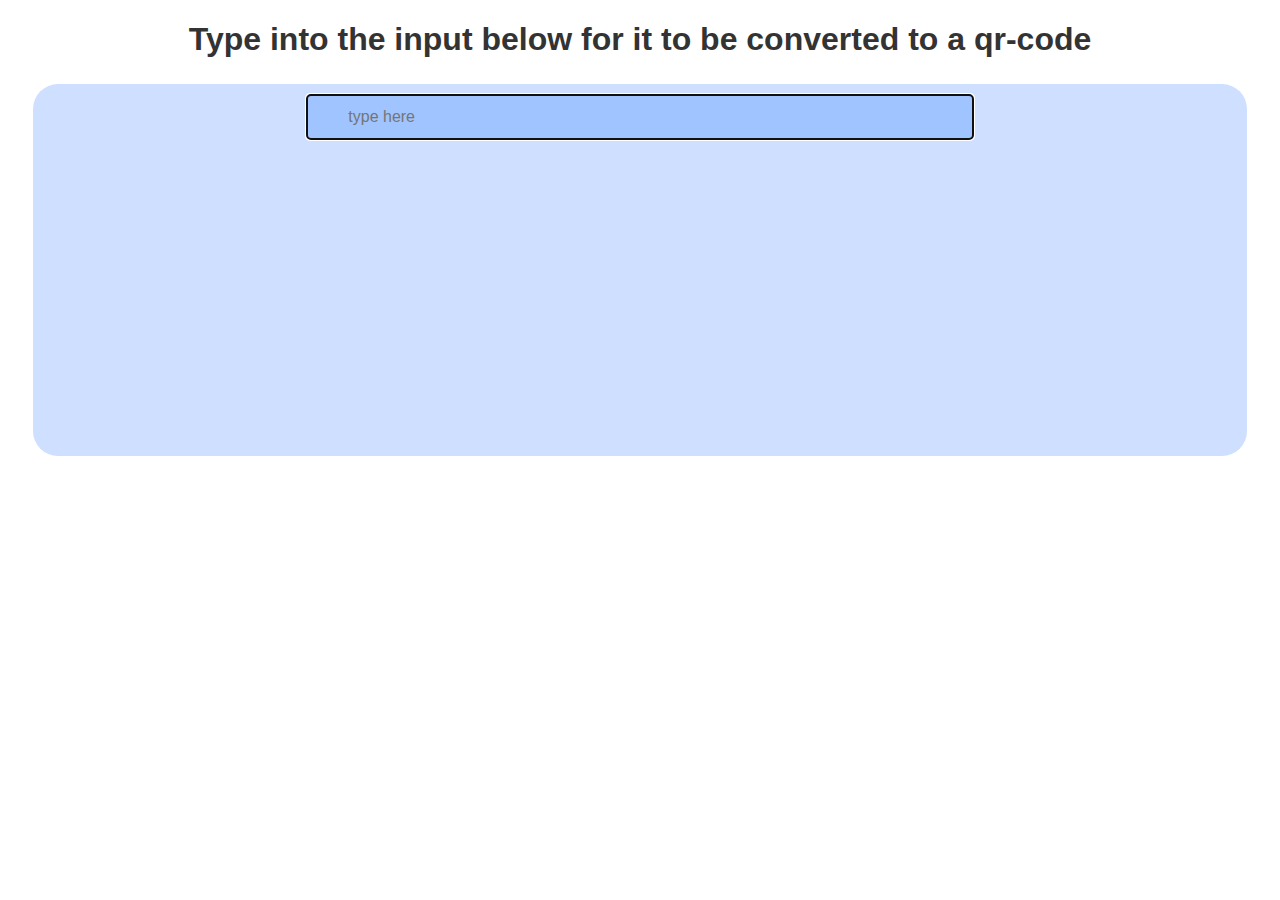
==== index.html @ ae3176b6 "Add files via upload" ====
<!DOCTYPE html PUBLIC "-//W3C//DTD XHTML 1.0 Transitional//EN" "http://www.w3.org/TR/xhtml1/DTD/xhtml1-transitional.dtd">
<html xmlns="http://www.w3.org/1999/xhtml" xml:lang="ko" lang="ko">
<head>
<title>QR-Code</title>
<link rel="shortcut icon" href="favicon.PNG" />
<link rel="stylesheet" type="text/css" href="style.css">
<meta http-equiv="Content-Type" content="text/html; charset=UTF-8" />
<meta name="viewport" content="width=device-width,initial-scale=1,user-scalable=no" />
<script type="text/javascript" src="jquery.min.js"></script>
<script type="text/javascript" src="qrcode.js"></script>
</head>
<body>
<h1>Type into the input below for it to be converted to a qr-code</h1>
<div id="middle" align="center">
  <div id="textDiv" align="center"><input id="text" type="text" placeholder="type here" width="50%"/> </div> <br/>
    <div id="qrcode" align="center" style=" margin-top:15px; margin-bottom:15px;"> </div><br>

<script type="text/javascript">
  var qrcode = new QRCode(document.getElementById("qrcode"), {
	width : 250,
	height : 250,
});

function makeCode () {
	var elText = document.getElementById("text");

	if (!elText.value) {
	  elText.focus();
	  return;
	}
	qrcode.makeCode(elText.value);
}

makeCode();

$("#text").
	on("blur", function () {
		makeCode();
	}).
	on("keydown", function (e) {
		if (e.keyCode == 13) {
			makeCode();
		}
	});
</script>
</div>
</body>
---- style.css ----
input[type=text] {
  margin-top: 10px;
  width: 20%;
  box-sizing: border-box;
  border: 2px solid #ffade5;
  border-radius: 4px;
  font-size: 16px;
  background-color: white;
  background-position: 10px 10px;
  background-repeat: no-repeat;
  padding: 12px 20px 12px 40px;
  -webkit-transition: width 0.5s ease-in-out;
  transition: width 0.4s ease-in-out;
}

input[type=text]:focus {
  background-color: #a0c4ff;
  width: 55%;
}

#middle{
  margin-left: 2%;
  margin-right: 2%;
  margin-top: 2%;
  background-color: #cedfff;
  border-radius: 25px;
}

h1{
  text-align: center;
  color: #333333;
  font-family: Century Gothic, sans-serif;
}


@keyframes bgcolor {
    0% {
        background-color: #b4ceff
    }

    100% {
        background-color: #ffb5ec
    }
}

body {
    -webkit-animation: bgcolor 5s infinite;
    animation: bgcolor 2.5s infinite;
    -webkit-animation-direction: alternate;
    animation-direction: alternate;
}
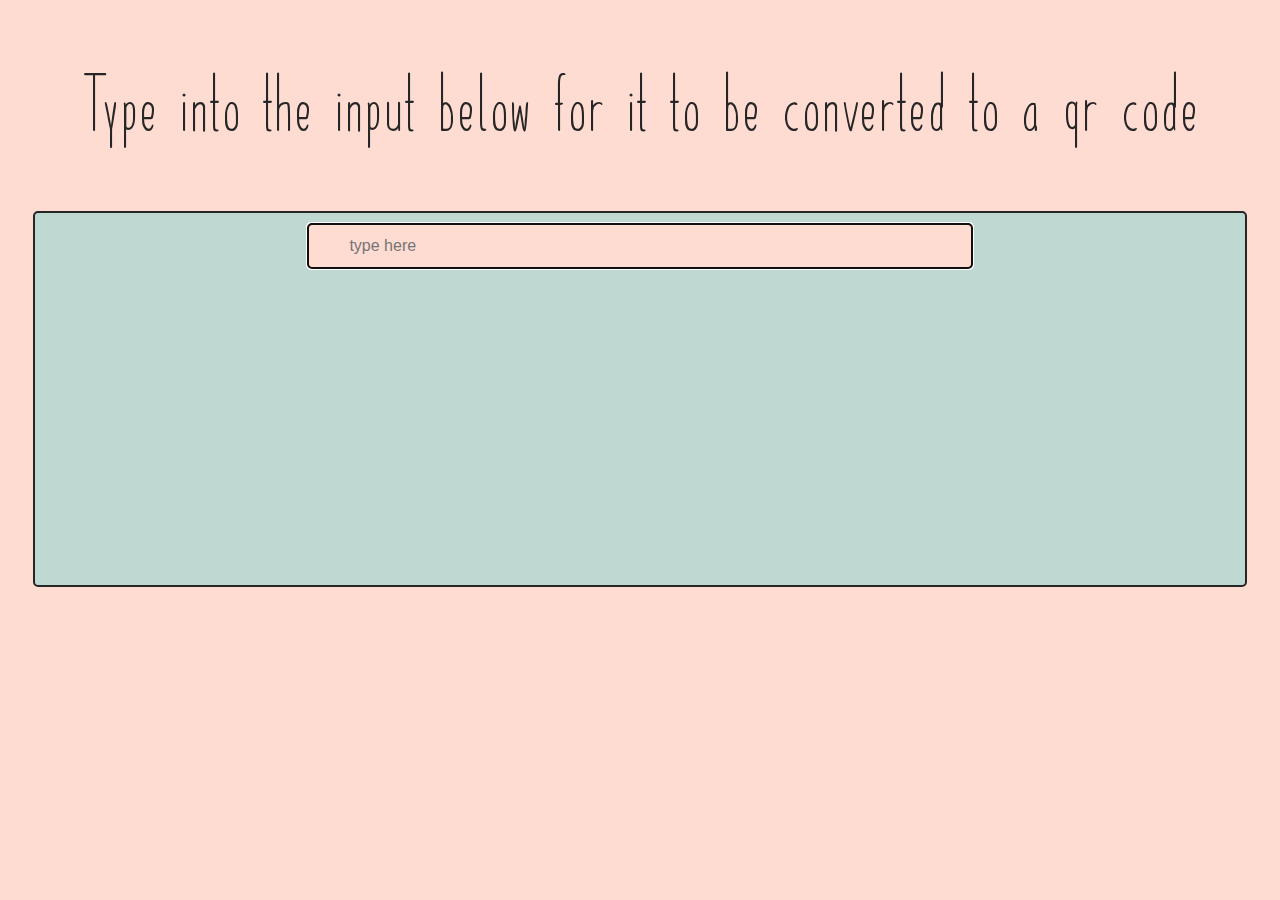
==== commit e60ab93c: "Style update" ====
--- a/index.html
+++ b/index.html
@@ -1,47 +1,50 @@
+
+
 <!DOCTYPE html PUBLIC "-//W3C//DTD XHTML 1.0 Transitional//EN" "http://www.w3.org/TR/xhtml1/DTD/xhtml1-transitional.dtd">
 <html xmlns="http://www.w3.org/1999/xhtml" xml:lang="ko" lang="ko">
-<head>
-<title>QR-Code</title>
-<link rel="shortcut icon" href="favicon.PNG" />
-<link rel="stylesheet" type="text/css" href="style.css">
-<meta http-equiv="Content-Type" content="text/html; charset=UTF-8" />
-<meta name="viewport" content="width=device-width,initial-scale=1,user-scalable=no" />
-<script type="text/javascript" src="jquery.min.js"></script>
-<script type="text/javascript" src="qrcode.js"></script>
-</head>
-<body>
-<h1>Type into the input below for it to be converted to a qr-code</h1>
-<div id="middle" align="center">
-  <div id="textDiv" align="center"><input id="text" type="text" placeholder="type here" width="50%"/> </div> <br/>
-    <div id="qrcode" align="center" style=" margin-top:15px; margin-bottom:15px;"> </div><br>
+   <head>
+      <title>Alex Blackwell</title>
+      <link rel="icon" type="image/png" sizes="32x32" href="favicon.PNG">
+      <link rel="stylesheet" type="text/css" href="style.css">
+      <meta http-equiv="Content-Type" content="text/html; charset=UTF-8" />
+      <meta name="viewport" content="width=device-width,initial-scale=1,user-scalable=no" />
+      <script type="text/javascript" src="jquery.min.js"></script>
+      <script type="text/javascript" src="qrcode.js"></script>
+   </head>
+   <body>
+      <h1>Type into the input below for it to be converted to a qr-code</h1>
+      <div id="middle" align="center">
+         <div id="textDiv" align="center"><input id="text" type="text" placeholder="type here" width="50%"/> </div>
+         <br/>
+         <div id="qrcode" align="center" style=" margin-top:15px; margin-bottom:15px;"> </div>
+         <br>
+         <script type="text/javascript">
+            var qrcode = new QRCode(document.getElementById("qrcode"), {
+            width : 250,
+            height : 250,
+            });
 
-<script type="text/javascript">
-  var qrcode = new QRCode(document.getElementById("qrcode"), {
-	width : 250,
-	height : 250,
-});
+            function makeCode () {
+            var elText = document.getElementById("text");
 
-function makeCode () {
-	var elText = document.getElementById("text");
+            if (!elText.value) {
+             elText.focus();
+             return;
+            }
+            qrcode.makeCode(elText.value);
+            }
 
-	if (!elText.value) {
-	  elText.focus();
-	  return;
-	}
-	qrcode.makeCode(elText.value);
-}
+            makeCode();
 
-makeCode();
-
-$("#text").
-	on("blur", function () {
-		makeCode();
-	}).
-	on("keydown", function (e) {
-		if (e.keyCode == 13) {
-			makeCode();
-		}
-	});
-</script>
-</div>
-</body>
+            $("#text").
+            on("blur", function () {
+            makeCode();
+            }).
+            on("keydown", function (e) {
+            if (e.keyCode == 13) {
+            	makeCode();
+            }
+            });
+         </script>
+      </div>
+   </body>
--- a/style.css
+++ b/style.css
@@ -1,51 +1,61 @@
-input[type=text] {
-  margin-top: 10px;
-  width: 20%;
-  box-sizing: border-box;
-  border: 2px solid #ffade5;
-  border-radius: 4px;
-  font-size: 16px;
-  background-color: white;
-  background-position: 10px 10px;
-  background-repeat: no-repeat;
-  padding: 12px 20px 12px 40px;
-  -webkit-transition: width 0.5s ease-in-out;
-  transition: width 0.4s ease-in-out;
-}
-
-input[type=text]:focus {
-  background-color: #a0c4ff;
-  width: 55%;
-}
-
-#middle{
-  margin-left: 2%;
-  margin-right: 2%;
-  margin-top: 2%;
-  background-color: #cedfff;
-  border-radius: 25px;
-}
-
-h1{
-  text-align: center;
-  color: #333333;
-  font-family: Century Gothic, sans-serif;
-}
-
-
-@keyframes bgcolor {
-    0% {
-        background-color: #b4ceff
-    }
-
-    100% {
-        background-color: #ffb5ec
-    }
-}
-
-body {
-    -webkit-animation: bgcolor 5s infinite;
-    animation: bgcolor 2.5s infinite;
-    -webkit-animation-direction: alternate;
-    animation-direction: alternate;
-}
+@font-face { font-family: daisy; src: url('fonts/paperdaisy-demo.ttf'); }
+@font-face { font-family: daisy; font-weight: bold; src: url('fonts/paperdaisy-demo.ttf');}
+
+body {
+	background-color: #FEDCD2;
+}
+
+input[type=button] {
+	background-color: #BFD8D2;
+	-moz-border-radius:10px;
+	-webkit-border-radius:10px;
+	border-radius: 5px;
+	border: 2px solid #262626;
+	display:inline-block;
+	cursor:pointer;
+	color: #262626;
+	font-family:Arial;
+	font-size:16px;
+	padding:5px 25px;
+	text-decoration:none;
+}
+
+#linkBack {
+  text-align: center;
+}
+
+input[type=text] {
+  margin-top: 10px;
+  width: 20%;
+  box-sizing: border-box;
+  border: 2px solid #262626;
+  border-radius: 4px;
+  font-size: 16px;
+  background-color: #FEDCD2;
+  background-position: 10px 10px;
+  background-repeat: no-repeat;
+  padding: 12px 20px 12px 40px;
+  -webkit-transition: width 0.5s ease-in-out;
+  transition: width 0.4s ease-in-out;
+}
+
+input[type=text]:focus {
+  background-color: #FEDCD2;
+  width: 55%;
+}
+
+#middle{
+  margin-left: 2%;
+  margin-right: 2%;
+  margin-top: 2%;
+  background-color: #BFD8D2;
+  border: 2px solid #262626;
+  border-radius: 5px;
+}
+
+h1{
+  text-align: center;
+  color: #262626;
+  font-size: 85px;
+  font-family: daisy, sans-serif;
+}
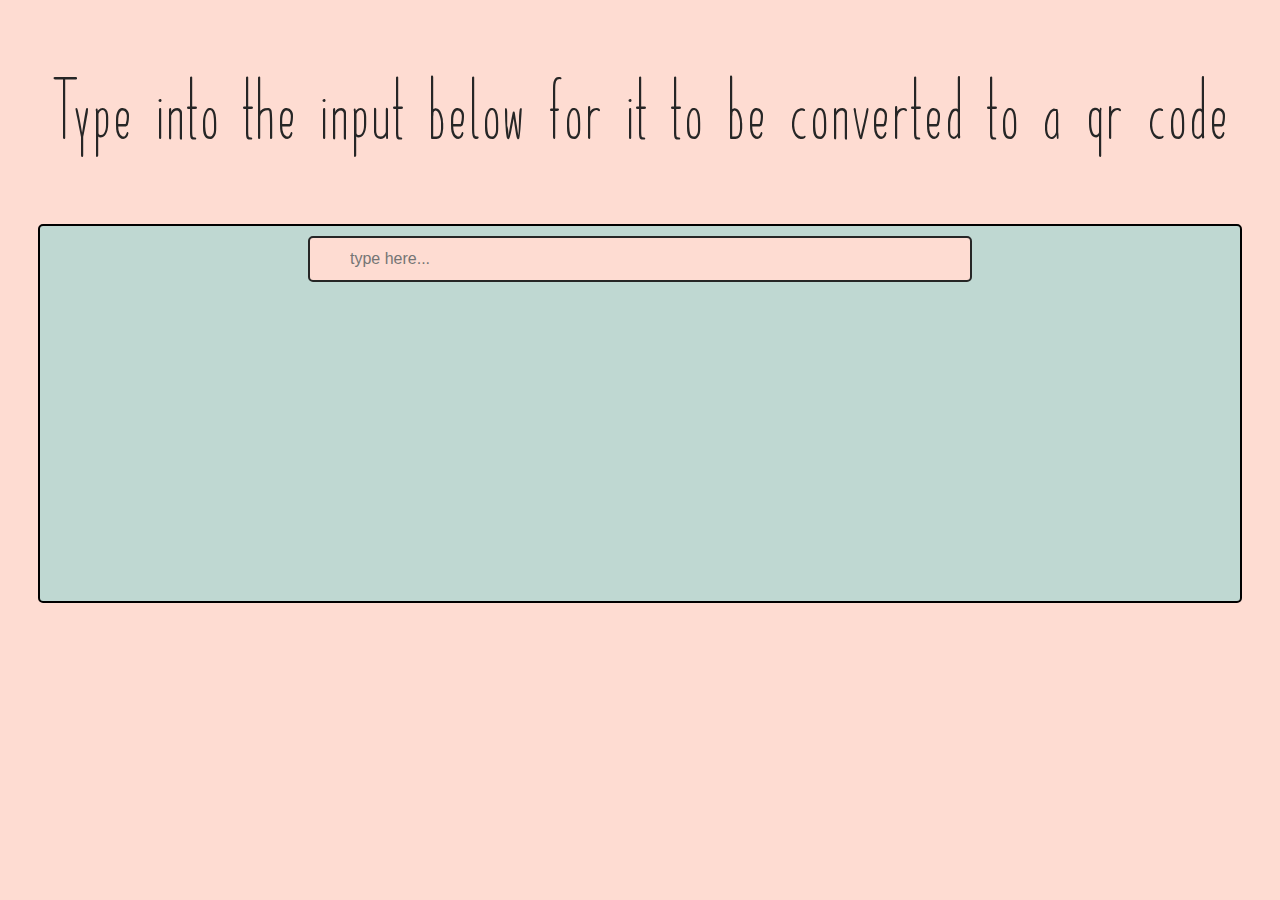
==== commit efd9835a: "Restructuring update, readme update, added license" ====
--- a/index.html
+++ b/index.html
@@ -1,50 +1,31 @@
+<!DOCTYPE html>
+<html lang="en" dir="ltr">
+  <head>
+    <meta charset="utf-8">
+    <meta name="viewport" content="width=device-width, initial-scale=1.0, maximum-scale=1.0 user-scalable=0">
+    <title>Qr-Code</title>
+    <link rel="icon" type="image/png" sizes="32x32" href="styles/favicon.PNG">
+    <link rel="stylesheet" href="styles/master.css">
+
+    <script type="text/javascript" src="js/qrcode.min.js"></script>
+  </head>
+  <body>
+
+    <div class="text-center">
+      <h1>Type into the input below for it to be converted to a qr-code</h1>
+    </div>
+    <div class="wrapper">
+      <div class="col-12 text-center">
+        <input id="text" type="text" placeholder="type here...">
+      </div>
+      <div align="center" id="qrcode">
+      </div>
+
+    </div>
+
+    <script src="js/main.js" charset="utf-8"></script>
 
 
-<!DOCTYPE html PUBLIC "-//W3C//DTD XHTML 1.0 Transitional//EN" "http://www.w3.org/TR/xhtml1/DTD/xhtml1-transitional.dtd">
-<html xmlns="http://www.w3.org/1999/xhtml" xml:lang="ko" lang="ko">
-   <head>
-      <title>Alex Blackwell</title>
-      <link rel="icon" type="image/png" sizes="32x32" href="favicon.PNG">
-      <link rel="stylesheet" type="text/css" href="style.css">
-      <meta http-equiv="Content-Type" content="text/html; charset=UTF-8" />
-      <meta name="viewport" content="width=device-width,initial-scale=1,user-scalable=no" />
-      <script type="text/javascript" src="jquery.min.js"></script>
-      <script type="text/javascript" src="qrcode.js"></script>
-   </head>
-   <body>
-      <h1>Type into the input below for it to be converted to a qr-code</h1>
-      <div id="middle" align="center">
-         <div id="textDiv" align="center"><input id="text" type="text" placeholder="type here" width="50%"/> </div>
-         <br/>
-         <div id="qrcode" align="center" style=" margin-top:15px; margin-bottom:15px;"> </div>
-         <br>
-         <script type="text/javascript">
-            var qrcode = new QRCode(document.getElementById("qrcode"), {
-            width : 250,
-            height : 250,
-            });
 
-            function makeCode () {
-            var elText = document.getElementById("text");
-
-            if (!elText.value) {
-             elText.focus();
-             return;
-            }
-            qrcode.makeCode(elText.value);
-            }
-
-            makeCode();
-
-            $("#text").
-            on("blur", function () {
-            makeCode();
-            }).
-            on("keydown", function (e) {
-            if (e.keyCode == 13) {
-            	makeCode();
-            }
-            });
-         </script>
-      </div>
-   </body>
+  </body>
+</html>
--- a/styles/master.css
+++ b/styles/master.css
@@ -0,0 +1,73 @@
+@font-face { font-family: daisy; src: url('fonts/paperdaisy-demo.ttf'); }
+@font-face { font-family: daisy; font-weight: bold; src: url('fonts/paperdaisy-demo.ttf');}
+
+body {
+	background-color: #FEDCD2;
+}
+
+.wrapper {
+	background-color: #BFD8D2;
+	border: 2px solid black;
+	border-radius: 5px;
+	-moz-border-radius:5px;
+	-webkit-border-radius:5px;
+	margin: 0 30px;
+	min-height: 375px;
+
+}
+
+.text-center {
+	text-align: center;
+}
+
+input[type=text] {
+  margin-top: 10px;
+  width: 50%;
+  border: 2px solid #262626;
+  border-radius: 5px;
+  font-size: 16px;
+  background-color: #FEDCD2;
+  /* background-position: 10px 10px;
+  background-repeat: no-repeat; */
+  padding: 12px 20px 12px 40px;
+  -webkit-transition: width 0.4s ease-in-out;
+  transition: width 0.4s ease-in-out;
+}
+
+input[type=text]:focus {
+  background-color: #FEDCD2;
+  width: 55%;
+}
+
+h1 {
+  text-align: center;
+  color: #262626;
+  font-size: 10vh;
+  font-family: daisy, sans-serif;
+}
+
+#qrcode {
+	margin: 20px;
+}
+
+img {
+	border-radius: 5px;
+}
+
+
+@media only screen and (max-width: 400px) {
+	/* phone */
+	h1 {
+		font-size: 15vw;
+	}
+}
+
+@media only screen and (max-width: 800px) {
+  input[type=text] {
+		width: 70%;
+	}
+	input[type=text]:focus {
+	  background-color: #FEDCD2;
+	  width: 75%;
+	}
+}
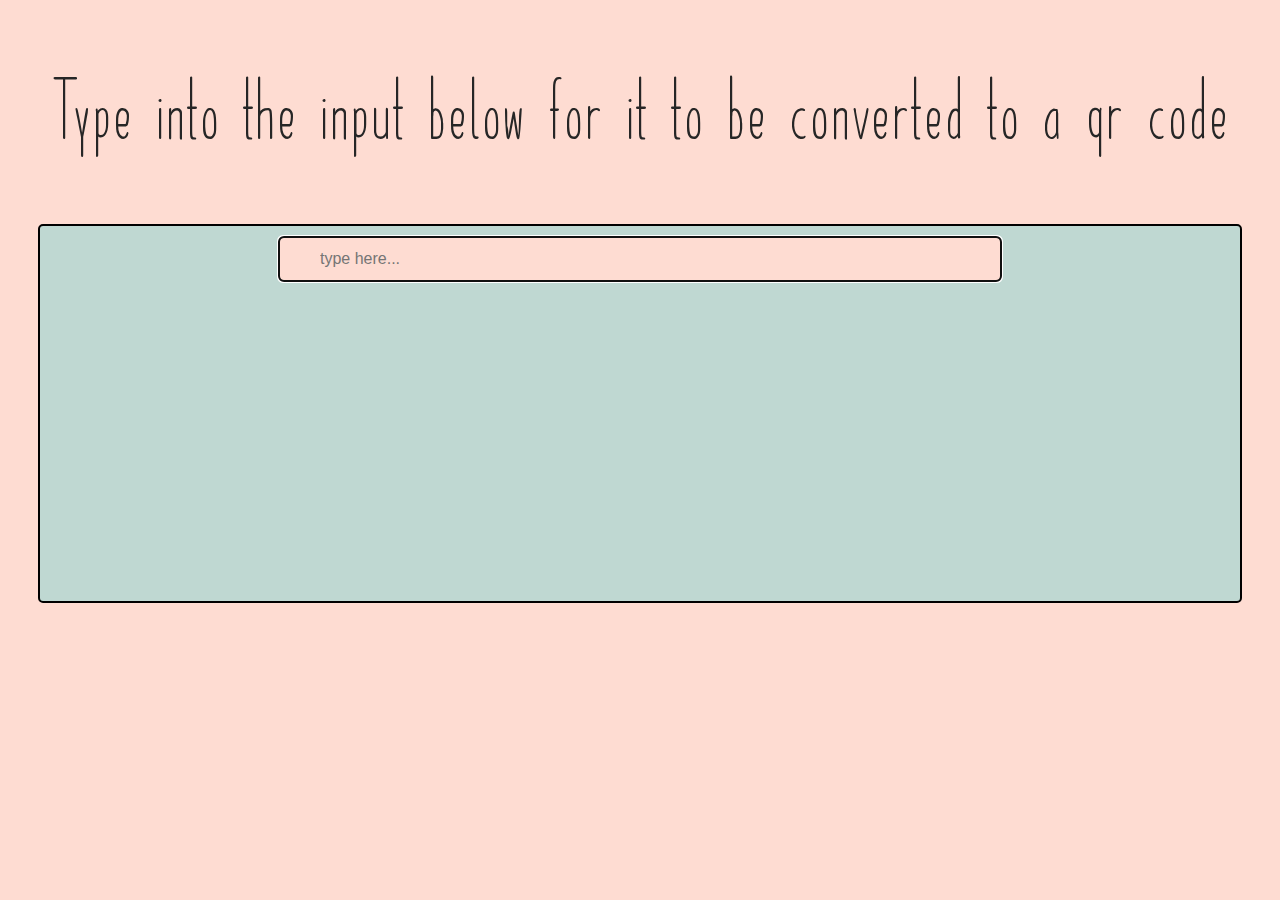
==== commit a78f7f28: "Readme image updates, minor UX upgrades" ====
--- a/index.html
+++ b/index.html
@@ -5,12 +5,10 @@
     <meta name="viewport" content="width=device-width, initial-scale=1.0, maximum-scale=1.0 user-scalable=0">
     <title>Qr-Code</title>
     <link rel="icon" type="image/png" sizes="32x32" href="styles/favicon.PNG">
-    <link rel="stylesheet" href="styles/master.css">
-
+    <link rel="stylesheet" href="styles/master.min.css">
     <script type="text/javascript" src="js/qrcode.min.js"></script>
   </head>
   <body>
-
     <div class="text-center">
       <h1>Type into the input below for it to be converted to a qr-code</h1>
     </div>
@@ -18,14 +16,8 @@
       <div class="col-12 text-center">
         <input id="text" type="text" placeholder="type here...">
       </div>
-      <div align="center" id="qrcode">
-      </div>
-
+      <div align="center" id="qrcode"></div>
     </div>
-
     <script src="js/main.js" charset="utf-8"></script>
-
-
-
   </body>
 </html>
--- a/styles/master.min.css
+++ b/styles/master.min.css
@@ -0,0 +1 @@
+@font-face{font-family:daisy;src:url('fonts/paperdaisy-demo.ttf')}@font-face{font-family:daisy;font-weight:bold;src:url('fonts/paperdaisy-demo.ttf')}body{background-color:#FEDCD2}.wrapper{background-color:#BFD8D2;border:2px solid black;border-radius:5px;-moz-border-radius:5px;-webkit-border-radius:5px;margin:0 30px;min-height:375px}.text-center{text-align:center}input[type=text]{margin-top:10px;width:50%;border:2px solid #262626;border-radius:5px;font-size:16px;background-color:#FEDCD2;padding:12px 20px 12px 40px;-webkit-transition:width 0.4s ease-in-out;transition:width 0.4s ease-in-out}input[type=text]:focus{background-color:#FEDCD2;width:55%}h1{text-align:center;color:#262626;font-size:10vh;font-family:daisy, sans-serif}#qrcode{margin:20px}img{border-radius:5px}@media only screen and (max-width: 400px){h1{font-size:15vw}}@media only screen and (max-width: 800px){input[type=text]{width:70%}input[type=text]:focus{background-color:#FEDCD2;width:75%}}
